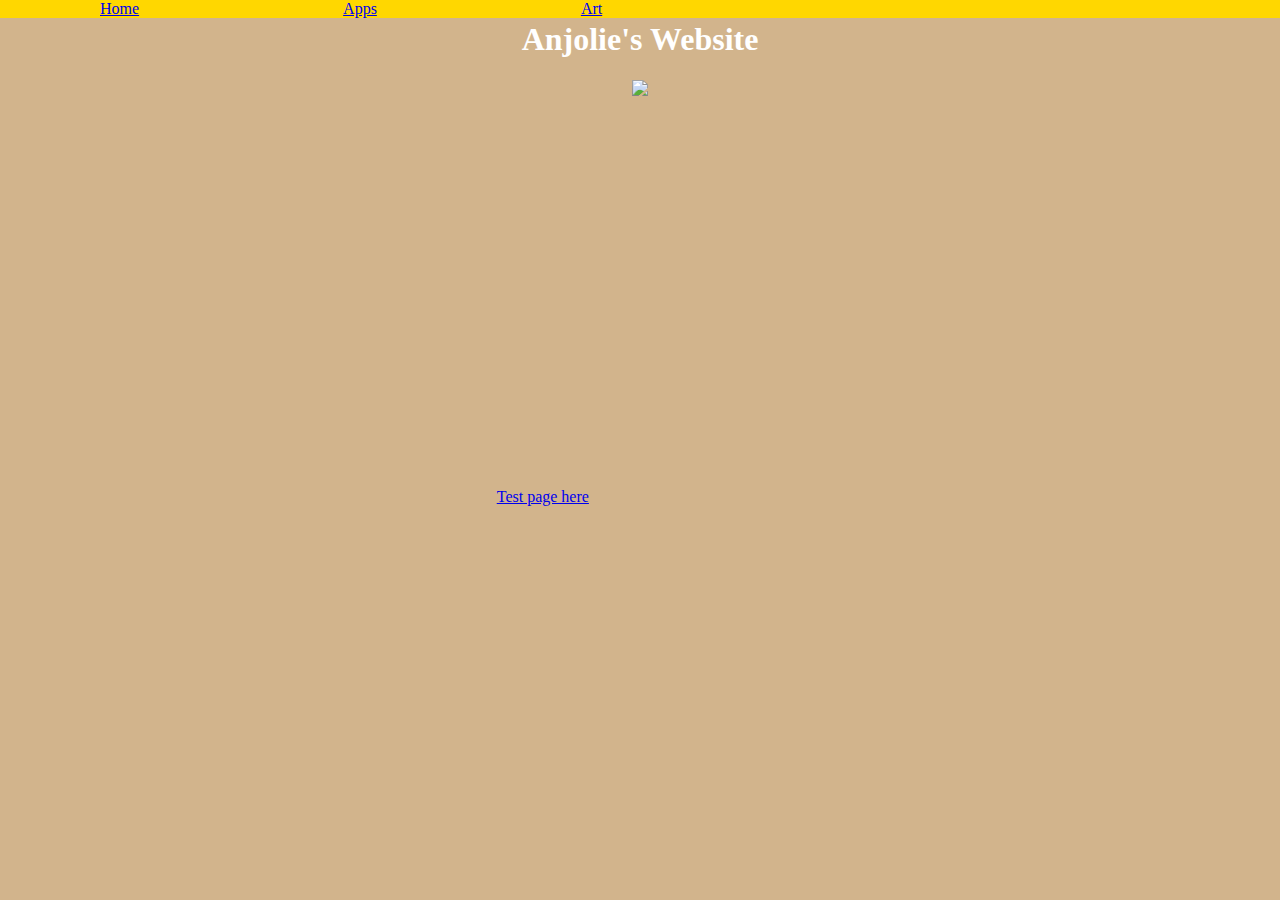
==== index.html @ 7863a883 "Update index.html" ====
<!DOCTYPE html>
<html lang="en">
<head>
  <link rel="stylesheet" href="style.css">
  <meta charset="UTF-8">
  <meta name="viewport" content="width=device-width, initial-scale=">
  <title></title>
</head>
<body>
  <h1> Anjolie's Website </h1>
  
  <center> <img src="personalartifact.jpeg"> </center>
  
  <iframe src="https://scratch.mit.edu/projects/426593789/embed" allowtransparency="true" width="485" height="402" frameborder="0" scrolling="no" allowfullscreen></iframe>
  
  <a href="art.html"> Test page here </a>
  
      <ul>
        <li><a href="home.html">Home</a></li>
       <li><a href="apps.html">Apps</a></li>
       <li><a href="art.html">Art</a></li>
  </ul>
   
  
</body>
  
<style>
  h1 {
  color: white;
  text-align: center;
}

  </style>

</html>
---- style.css ----
body {
  background-color: tan;
}
  
  ul {
  list-style-type: none;
  margin: 0;
  padding: 0;
  top: 0;
  position: fixed;
  width: 100%;
  left:0;
  background-color: gold
    
}

li {
  display: block;
  width: 60px;
  display: inline;
  padding: 50px 100px;
  text-decoration: none; 
}
li a: hover {
  
}
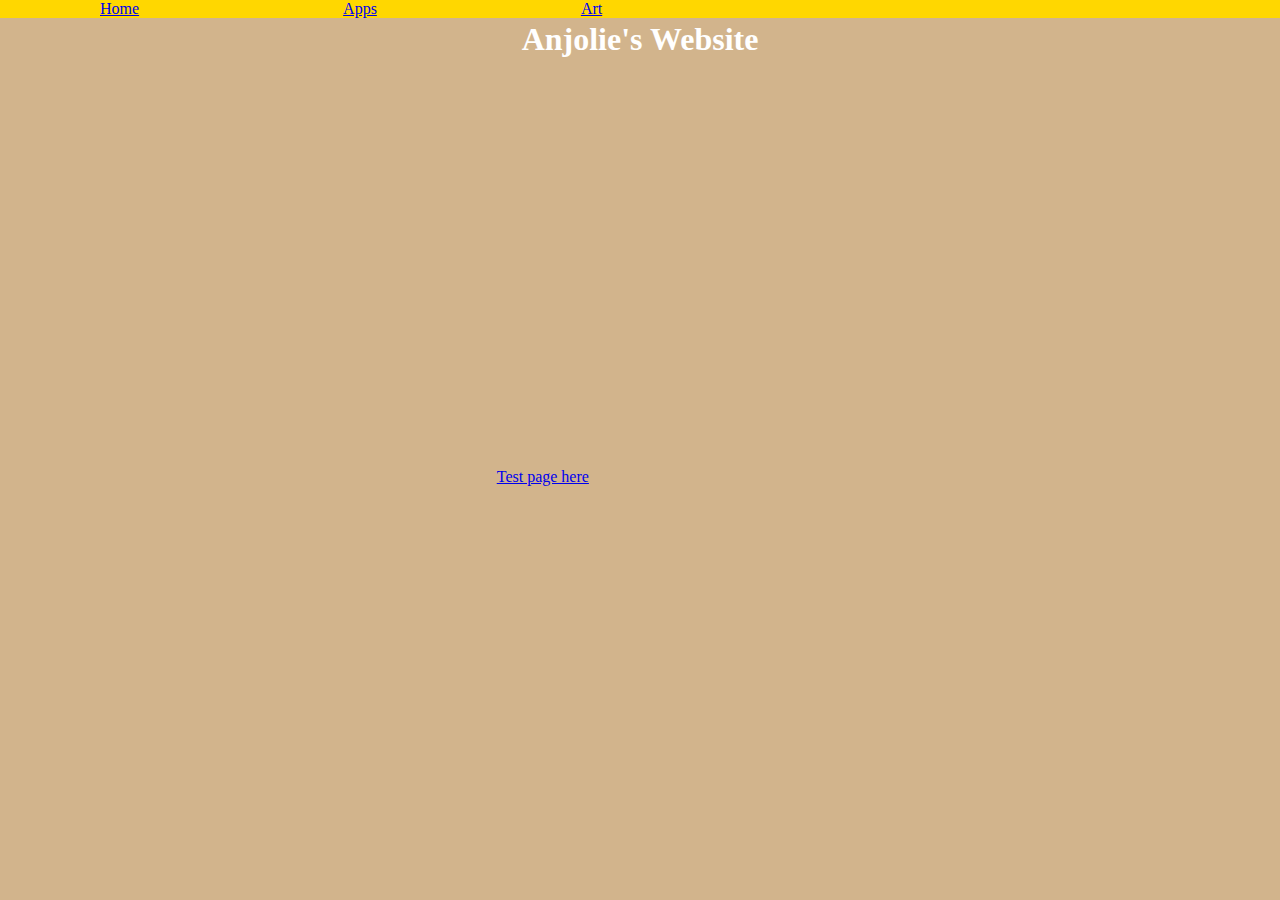
==== commit 61fc88c2: "Update index.html" ====
--- a/index.html
+++ b/index.html
@@ -8,8 +8,7 @@
 </head>
 <body>
   <h1> Anjolie's Website </h1>
-  
-  <center> <img src="personalartifact.jpeg"> </center>
+
   
   <iframe src="https://scratch.mit.edu/projects/426593789/embed" allowtransparency="true" width="485" height="402" frameborder="0" scrolling="no" allowfullscreen></iframe>
   
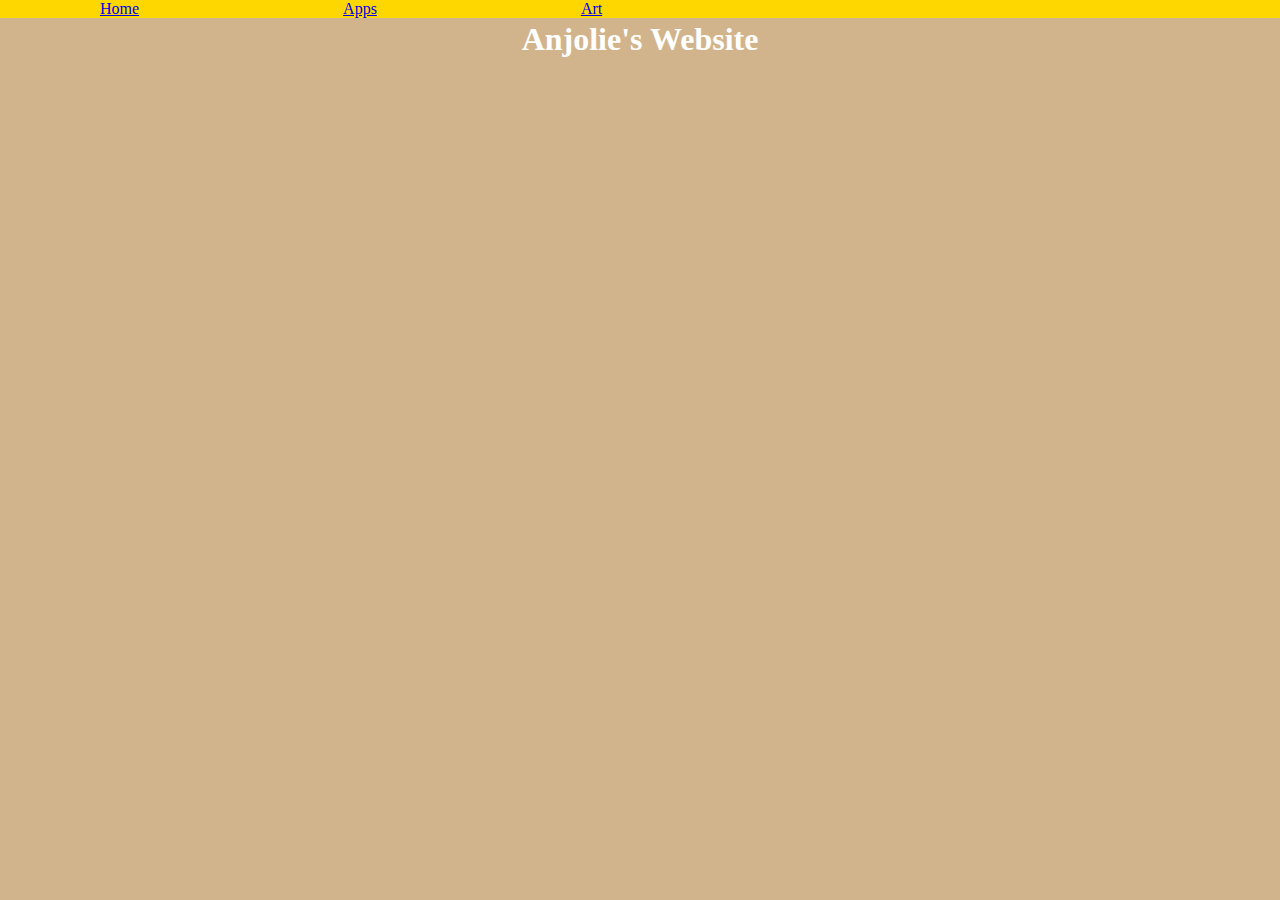
==== commit 04ef54ba: "Update index.html" ====
--- a/index.html
+++ b/index.html
@@ -8,11 +8,7 @@
 </head>
 <body>
   <h1> Anjolie's Website </h1>
-
   
-  <iframe src="https://scratch.mit.edu/projects/426593789/embed" allowtransparency="true" width="485" height="402" frameborder="0" scrolling="no" allowfullscreen></iframe>
-  
-  <a href="art.html"> Test page here </a>
   
       <ul>
         <li><a href="home.html">Home</a></li>
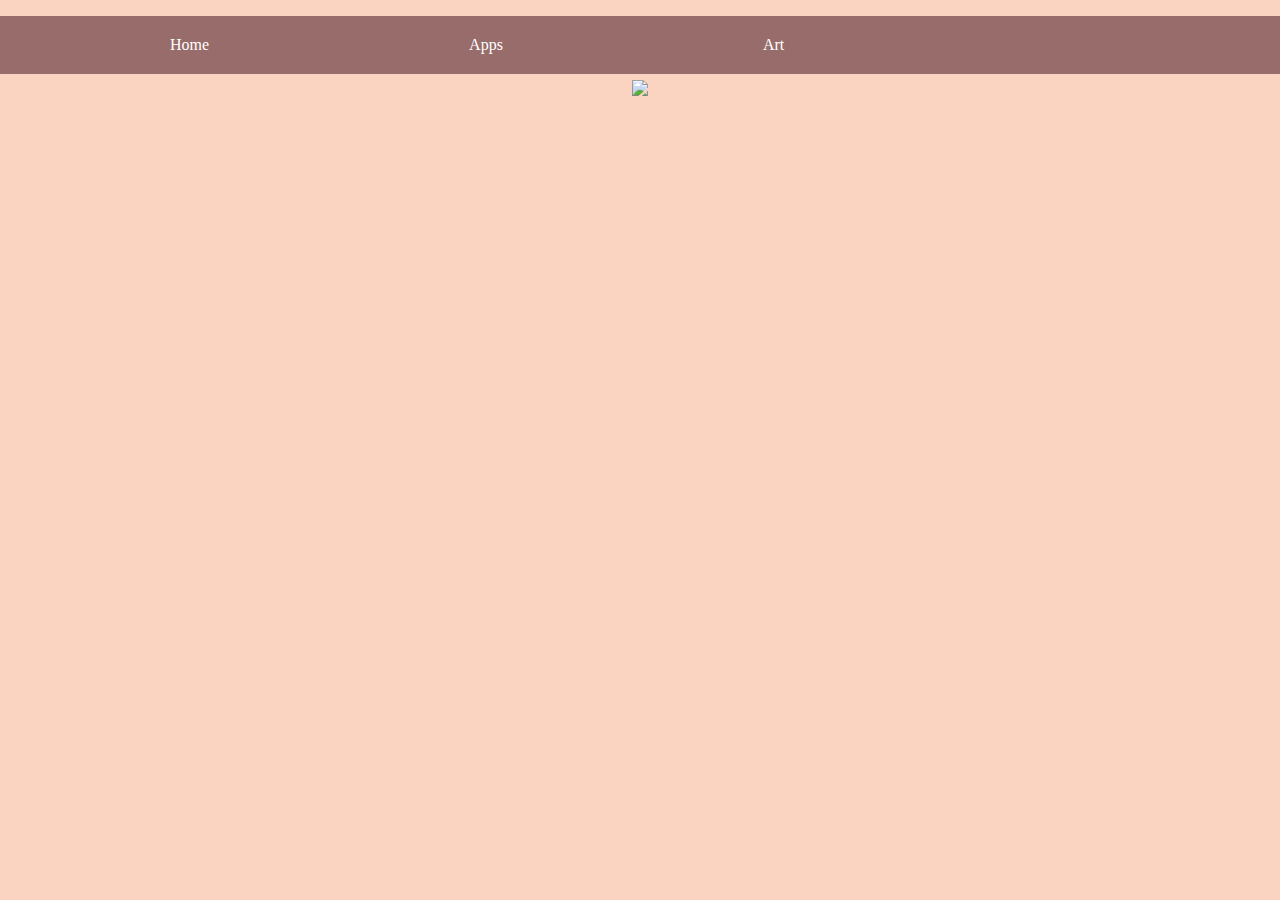
==== commit 05cb92fb: "added personal artifact" ====
--- a/index.html
+++ b/index.html
@@ -15,7 +15,8 @@
        <li><a href="apps.html">Apps</a></li>
        <li><a href="art.html">Art</a></li>
   </ul>
-   
+ 
+  <center> <img src="personalartifact.jpeg" width = "500px"> </center>
   
 </body>
   
--- a/style.css
+++ b/style.css
@@ -1,26 +1,31 @@
 body {
-  background-color: tan;
+  background-color: #FAD4C0;
 }
-  
-  ul {
+/* change and edit the nav bar*/
+ul {
+  display: inline-block;
   list-style-type: none;
-  margin: 0;
-  padding: 0;
+  background-color: #986C6A;
   top: 0;
   position: fixed;
-  width: 100%;
-  left:0;
-  background-color: gold
-    
+  width 100%;
+  margin 0;
+  padding 0;
+  left: 0;
+  right: 0%;
+  overflow: hidden
+}
+li {
+  float: left;
 }
 
-li {
+li a {
   display: block;
-  width: 60px;
-  display: inline;
-  padding: 50px 100px;
-  text-decoration: none; 
+  text-decoration: none;
+  color: white;
+  padding: 20px 130px;
+  text-align: center;
 }
 li a: hover {
-  
+  background-color: #FEE9E1;
 }
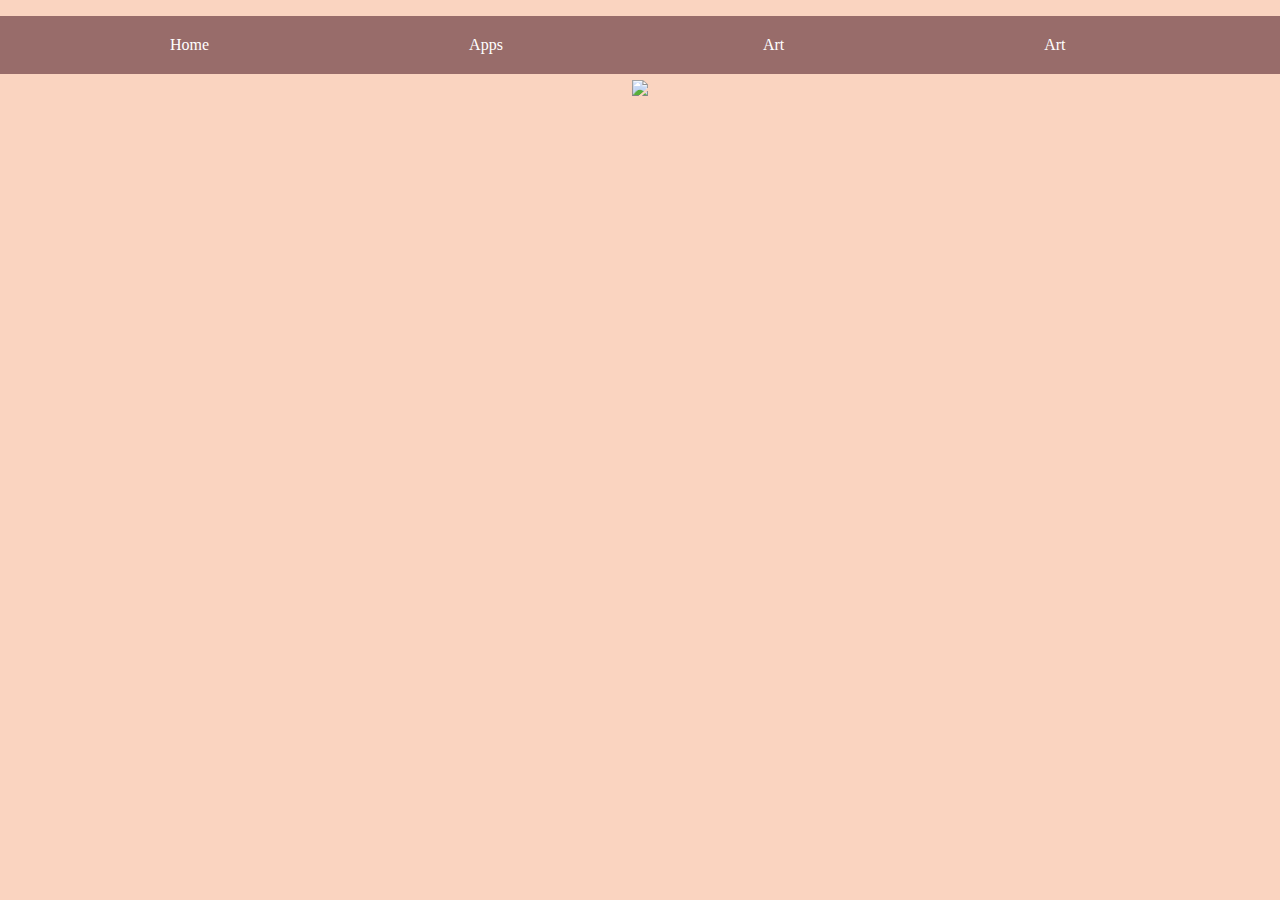
==== commit 3a407c2b: "Update index.html" ====
--- a/index.html
+++ b/index.html
@@ -14,6 +14,7 @@
         <li><a href="home.html">Home</a></li>
        <li><a href="apps.html">Apps</a></li>
        <li><a href="art.html">Art</a></li>
+       <li><a href="westview.html">Art</a></li>
   </ul>
  
   <center> <img src="personalartifact.jpeg" width = "500px"> </center>
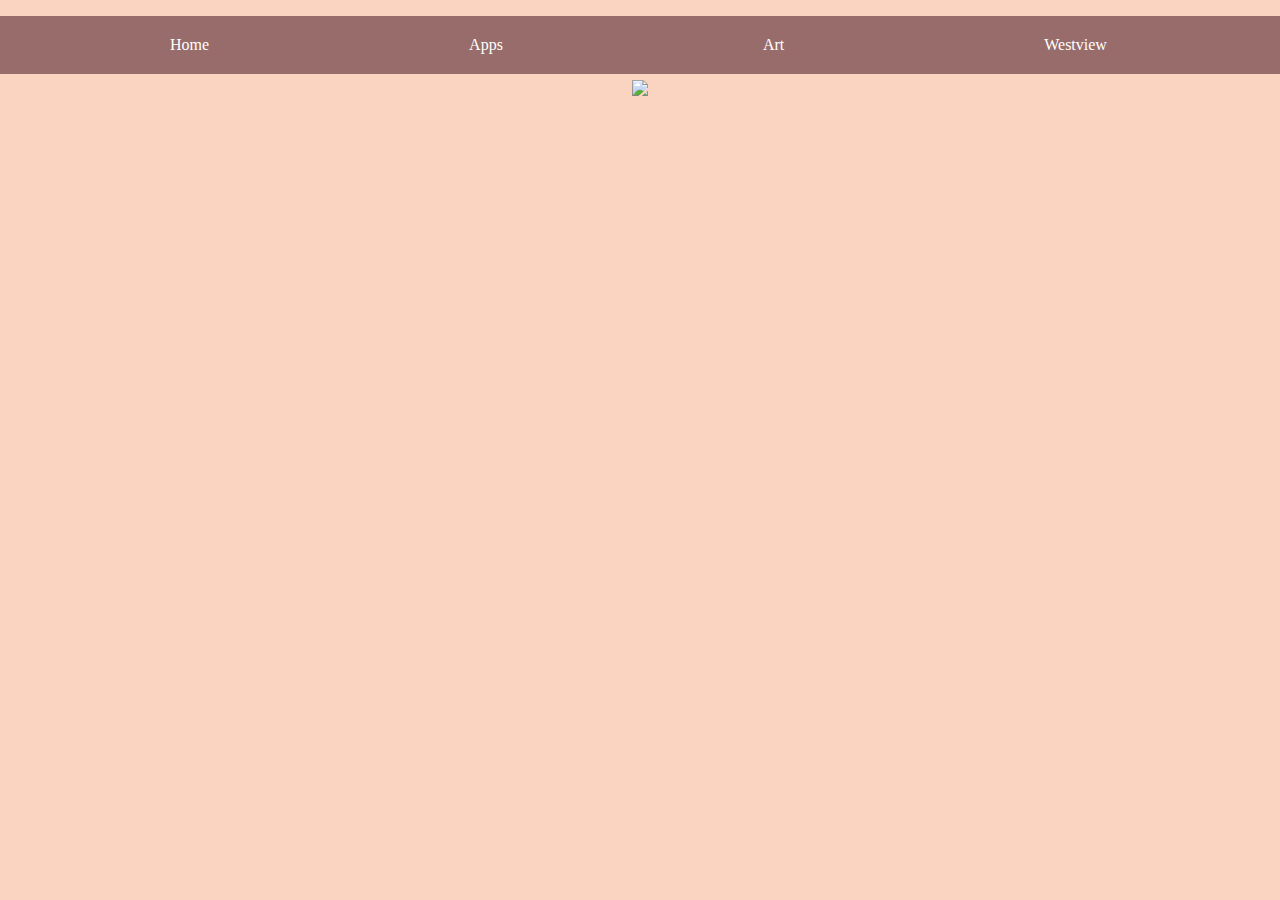
==== commit 095d8098: "Update index.html" ====
--- a/index.html
+++ b/index.html
@@ -14,7 +14,7 @@
         <li><a href="home.html">Home</a></li>
        <li><a href="apps.html">Apps</a></li>
        <li><a href="art.html">Art</a></li>
-       <li><a href="westview.html">Art</a></li>
+       <li><a href="westview.html">Westview</a></li>
   </ul>
  
   <center> <img src="personalartifact.jpeg" width = "500px"> </center>
